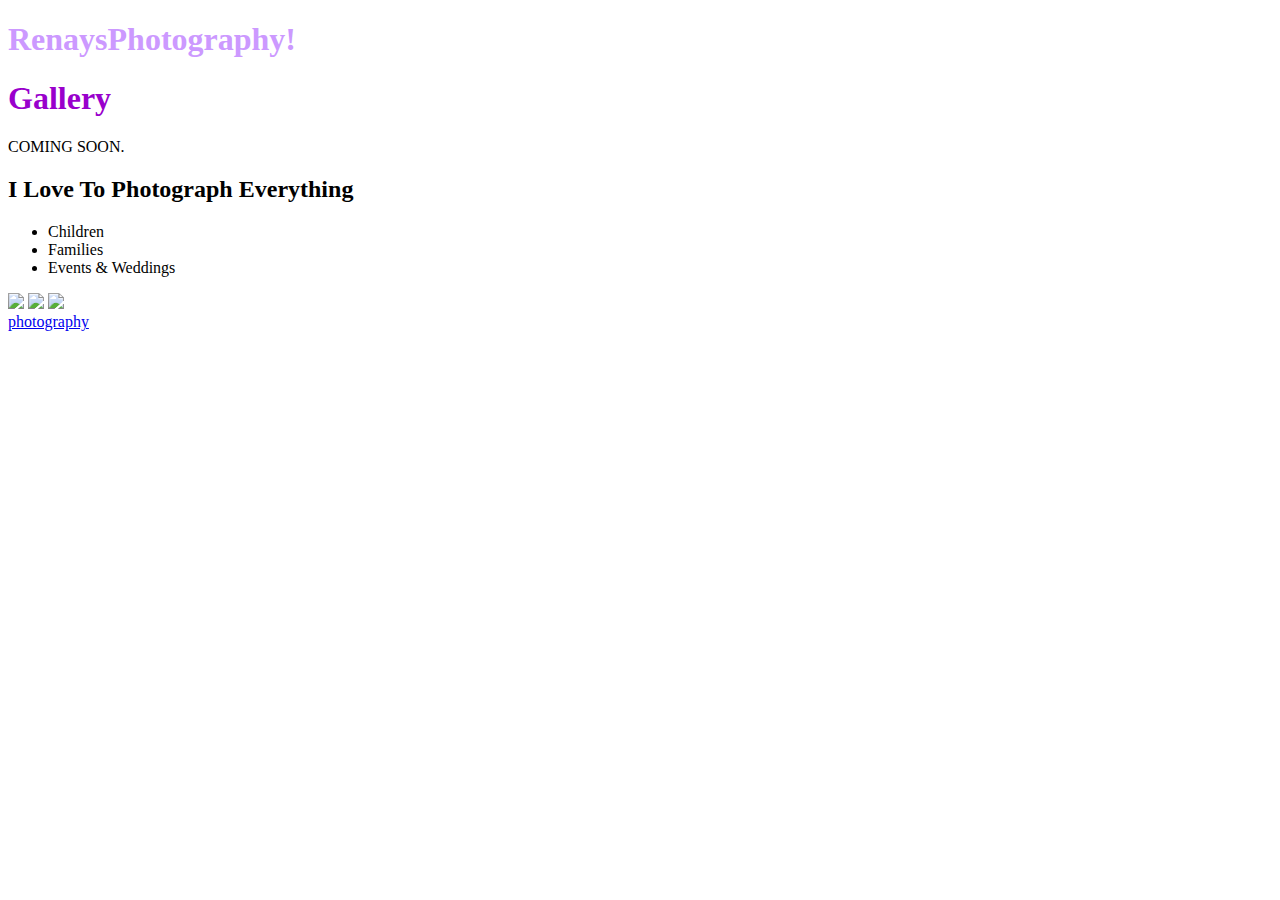
==== firstpage.html @ f657fa4d "moving files" ====
<!doctype html>
<Html>
	<head>
		<title>RenaysPhotography webpage</title>
		<link rel= "stylesheet" href="firstpage.css">
	</head>
	<body>
		<h1 class="mainheadline">RenaysPhotography!</h1>

		<h1>Gallery</h1>

		<p>COMING SOON. </p>

		<h2> I Love To Photograph Everything</h2>
		<ul>
			<li>Children</li>
			<li>Families</li>
			<li>Events & Weddings</li>
	    </ul>
	    <!-- html comment -->
	    <div>
			<img class="image" src="https://udemy-images.udemy.com/course/750x422/19729_c4ad_7.jpg"/>

			<img class="image" src="http://imgs.abduzeedo.com/files/paul0v2/willette/bw-00.jpg"/>

			<img class= "image" src="http://designgrapher.com/wp-content/uploads/2013/08/family-photo-ideas-123.jpg"/>
		</div>

	   	<a href="http://designgrapher.com/wp-content/uploads/2013/08/family-photo-ideas-123.jpg""> photography</a>

	   		 

		


	</body>








</html>
---- firstpage.css ----
h1{
	color: #9900cc;
}
/*always use period when referring to a class*/
.mainheadline {
	color:#cc99ff;
}

.image{
	width:500px;
}
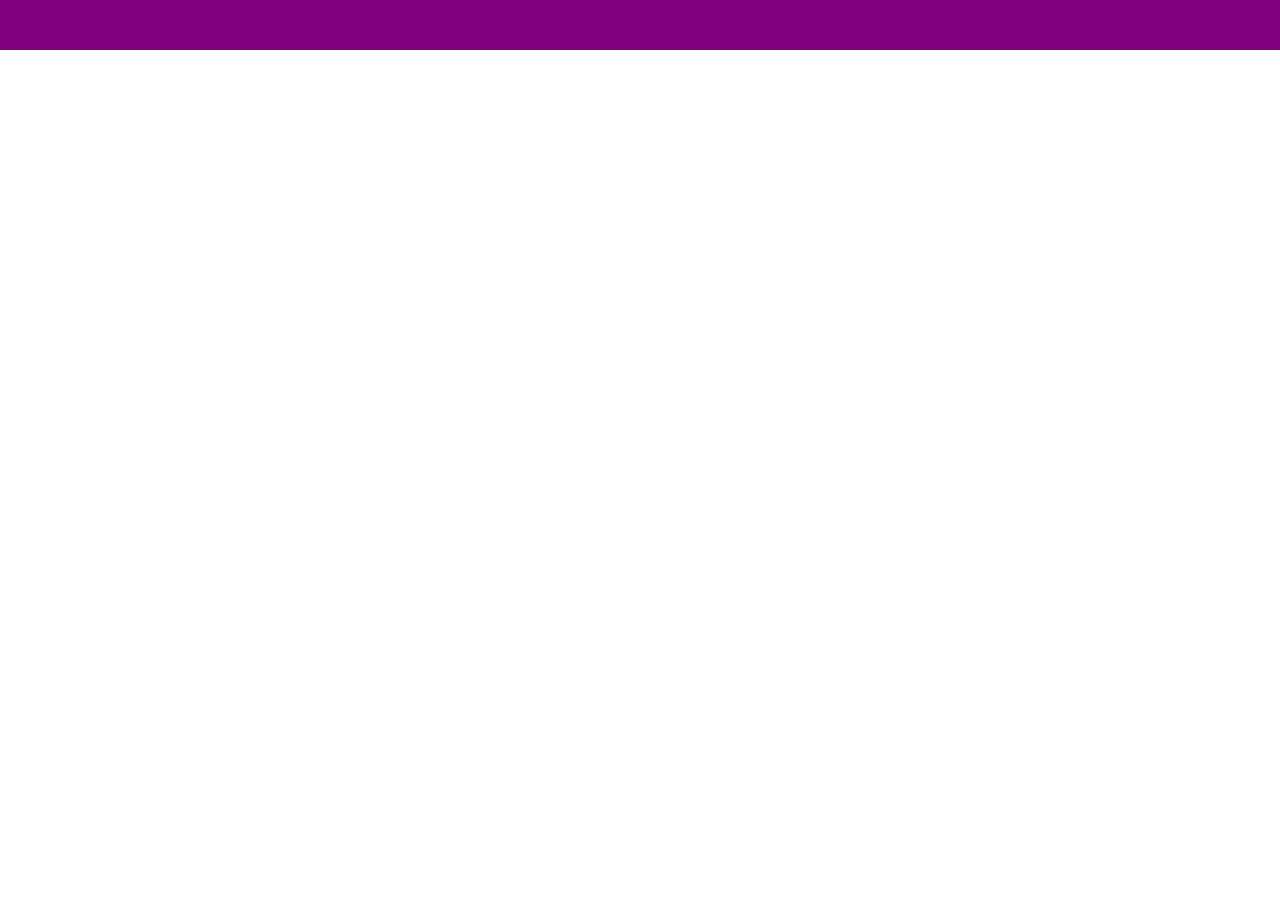
==== commit 209c10e7: "photos" ====
--- a/firstpage.html
+++ b/firstpage.html
@@ -5,30 +5,19 @@
 		<link rel= "stylesheet" href="firstpage.css">
 	</head>
 	<body>
-		<h1 class="mainheadline">RenaysPhotography!</h1>
+		<nav class="navigation"></nav>
+		
+			
 
-		<h1>Gallery</h1>
+		</nav>
+	    	
+	    <div class="Picture-tabs">
+					<img class="pictures" src="https://udemy-images.udemy.com/course/750x422/19729_c4ad_7.jpg"/>
 
-		<p>COMING SOON. </p>
+					<img class="pictures" src="http://imgs.abduzeedo.com/files/paul0v2/willette/bw-00.jpg"/>
 
-		<h2> I Love To Photograph Everything</h2>
-		<ul>
-			<li>Children</li>
-			<li>Families</li>
-			<li>Events & Weddings</li>
-	    </ul>
-	    <!-- html comment -->
-	    <div>
-			<img class="image" src="https://udemy-images.udemy.com/course/750x422/19729_c4ad_7.jpg"/>
-
-			<img class="image" src="http://imgs.abduzeedo.com/files/paul0v2/willette/bw-00.jpg"/>
-
-			<img class= "image" src="http://designgrapher.com/wp-content/uploads/2013/08/family-photo-ideas-123.jpg"/>
-		</div>
-
-	   	<a href="http://designgrapher.com/wp-content/uploads/2013/08/family-photo-ideas-123.jpg""> photography</a>
-
-	   		 
+					<img class="pictures" src="http://designgrapher.com/wp-content/uploads/2013/08/family-photo-ideas-123.jpg"/>
+		</div> 
 
 		
 
--- a/firstpage.css
+++ b/firstpage.css
@@ -7,5 +7,22 @@
 }
 
 .image{
-	width:500px;
+	width:300px;
 }
+.navigation {
+	background-color:purple ;
+	position: fixed;
+	top: 0px;
+	right: 0px;
+	width: 100%;
+	height: 50px;
+	
+}
+
+.pictures {
+	border: 5px solid black;
+	float: left;
+	width: 300px;
+	margin: 0 10px;
+}
+
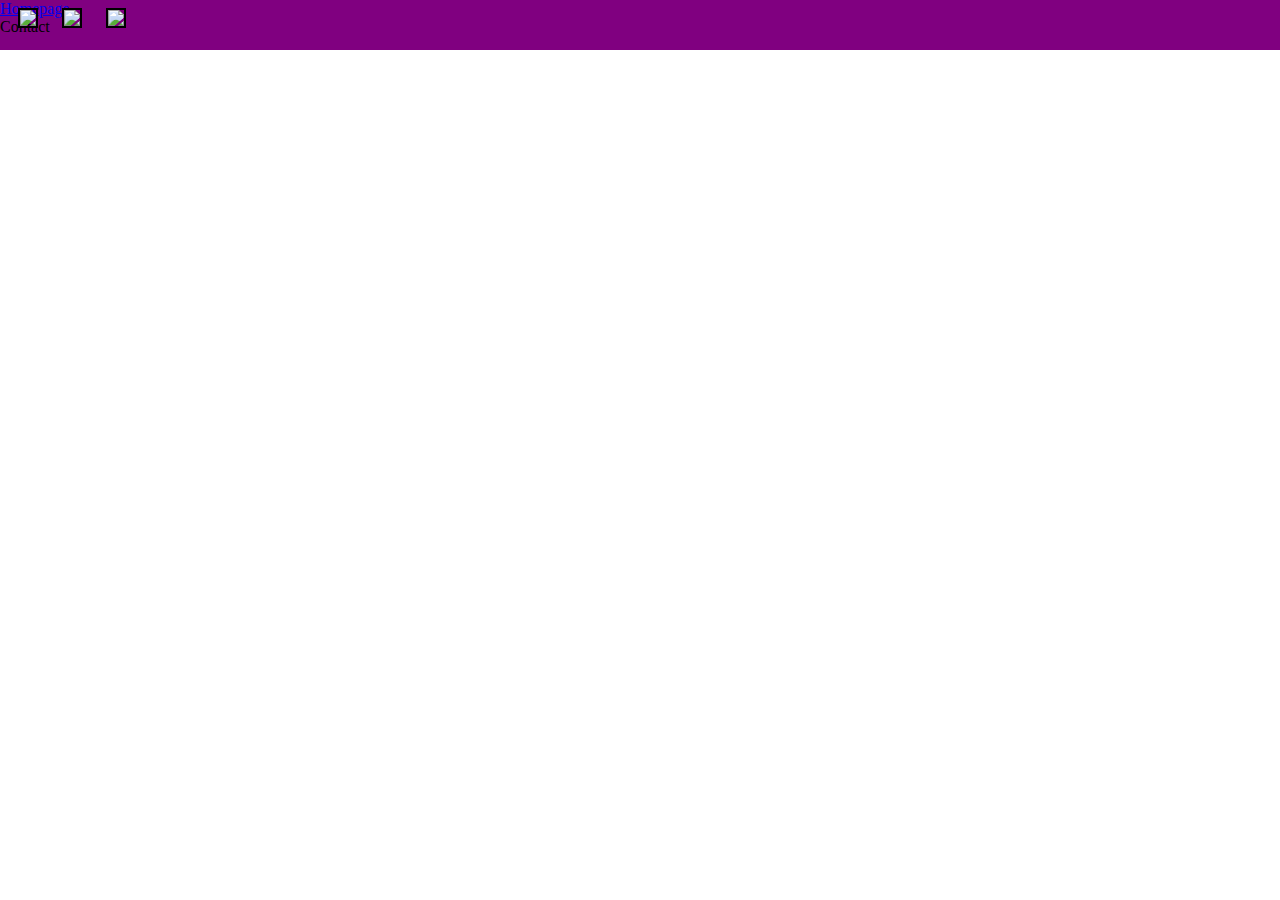
==== commit a55b95fe: "review" ====
--- a/firstpage.html
+++ b/firstpage.html
@@ -1,15 +1,15 @@
 <!doctype html>
 <Html>
 	<head>
-		<title>RenaysPhotography webpage</title>
+		<title>RenaysPhotography</title>
 		<link rel= "stylesheet" href="firstpage.css">
 	</head>
 	<body>
-		<nav class="navigation"></nav>
-		
-			
+		<div class="navigation">
+			<a class="Renaysphotography" href="file:///Users/LocalUser/Documents/RenaysPhoto87.github.io/firstpage.html">Homepage</a>
+			<div class="login">Contact</div>
+		</div>	
 
-		</nav>
 	    	
 	    <div class="Picture-tabs">
 					<img class="pictures" src="https://udemy-images.udemy.com/course/750x422/19729_c4ad_7.jpg"/>
@@ -19,16 +19,6 @@
 					<img class="pictures" src="http://designgrapher.com/wp-content/uploads/2013/08/family-photo-ideas-123.jpg"/>
 		</div> 
 
-		
-
-
 	</body>
 
-
-
-
-
-
-
-
 </html>--- a/firstpage.css
+++ b/firstpage.css
@@ -20,9 +20,9 @@
 }
 
 .pictures {
-	border: 5px solid black;
-	float: left;
-	width: 300px;
+	border: 2px solid black;
+	position:relative;
+	width: 200px;
 	margin: 0 10px;
 }
 
